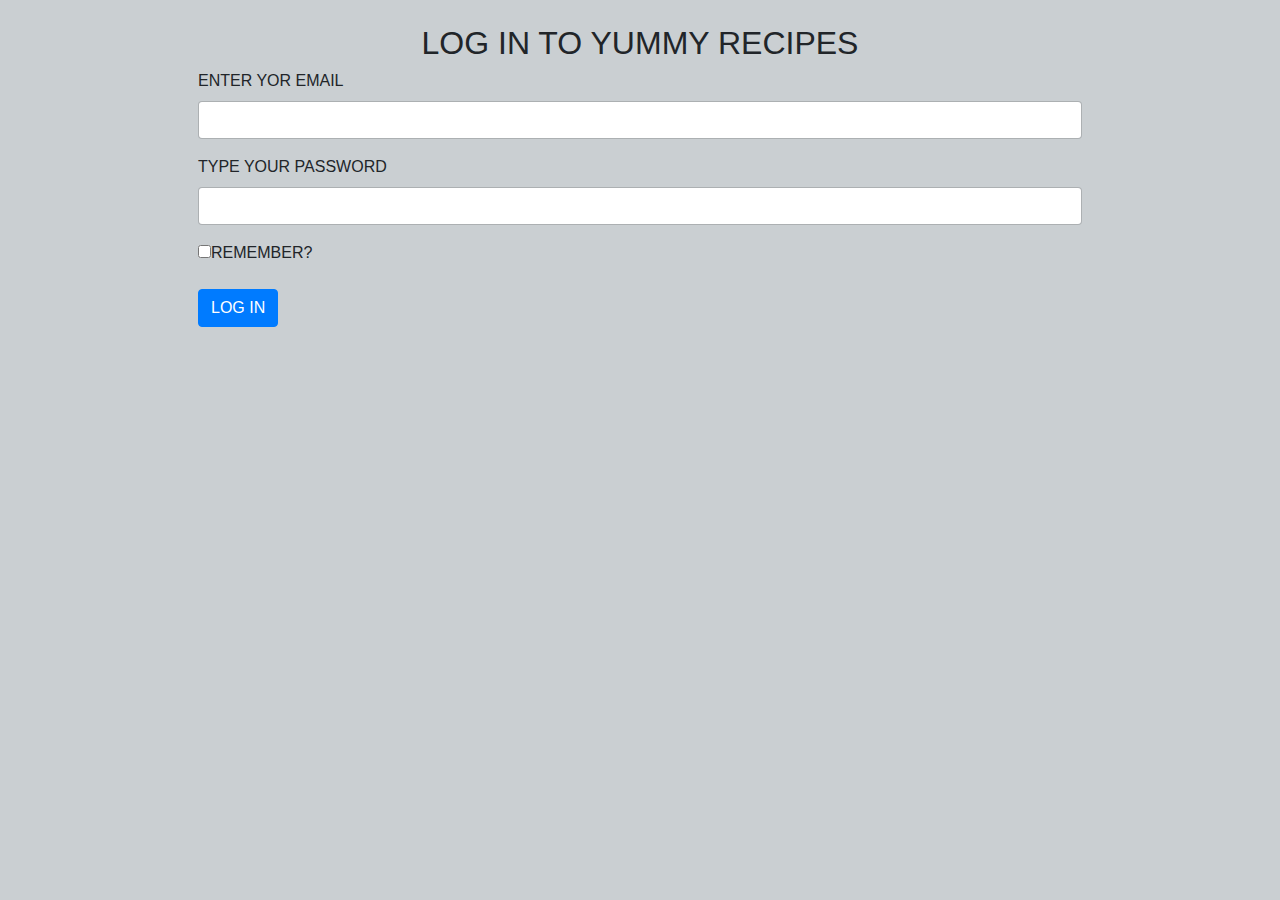
==== user_login.html @ eeb36d86 "Insert The Yummy Recipes repository" ====
<!DOCTYPE html>
<head>
	<title>User Login Page </title>
	<link rel="stylesheet" type="text/css" href="sites/andela/Yummy-Recipes/Yummy-Recipes/css/bootstrap.min.css">
	<link rel="stylesheet" type="text/css" href="css/bootstrap.css">
	<link rel="stylesheet" type="text/css" href="registration.css">
	<script src="js/bootstrap.min.js" type="text/javascript"></script>
	<script src="js/bootstrap.js" type="text/javascript"></script>
</head>
<body id="body">

	<div class="container">
		<h2 class="text-center">LOG IN TO YUMMY RECIPES</h2>
		<form>
			<div  class="form-group">
				<label>ENTER YOR EMAIL</label>
				<input type="email" class="form-control">
			</div>

			<div class="form-group">
			<label>TYPE YOUR PASSWORD</label>
			<input type="password" class="form-control">
			</div>



			<div class=form-group>

				<label><input type="checkbox" name="">REMEMBER?</label>
			</div>
			<button class="btn btn-primary">LOG IN</button>
		</form>
	</div>

</body>
</html>
---- registration.css ----
#field{
	border: 2px solid  #117864  ;
	border-radius: 3px;
}

.header {
	color:   #2980b9 ;
}

.container{
	margin-top: 5%;
	padding-right: 10%;
	padding-left: 10%;
	margin-top: 2%;
}
#body{
	background-color:  #cacfd2;

}

.table-1{
	padding-top: 10%
	padding-left 10%
	padding-right: 10%;
}

.table-c{
	background-color:  #cbcdce;
}

.navbar .nav li {

  display: inline %;
}

.index{
	padding-top:  30%;
}
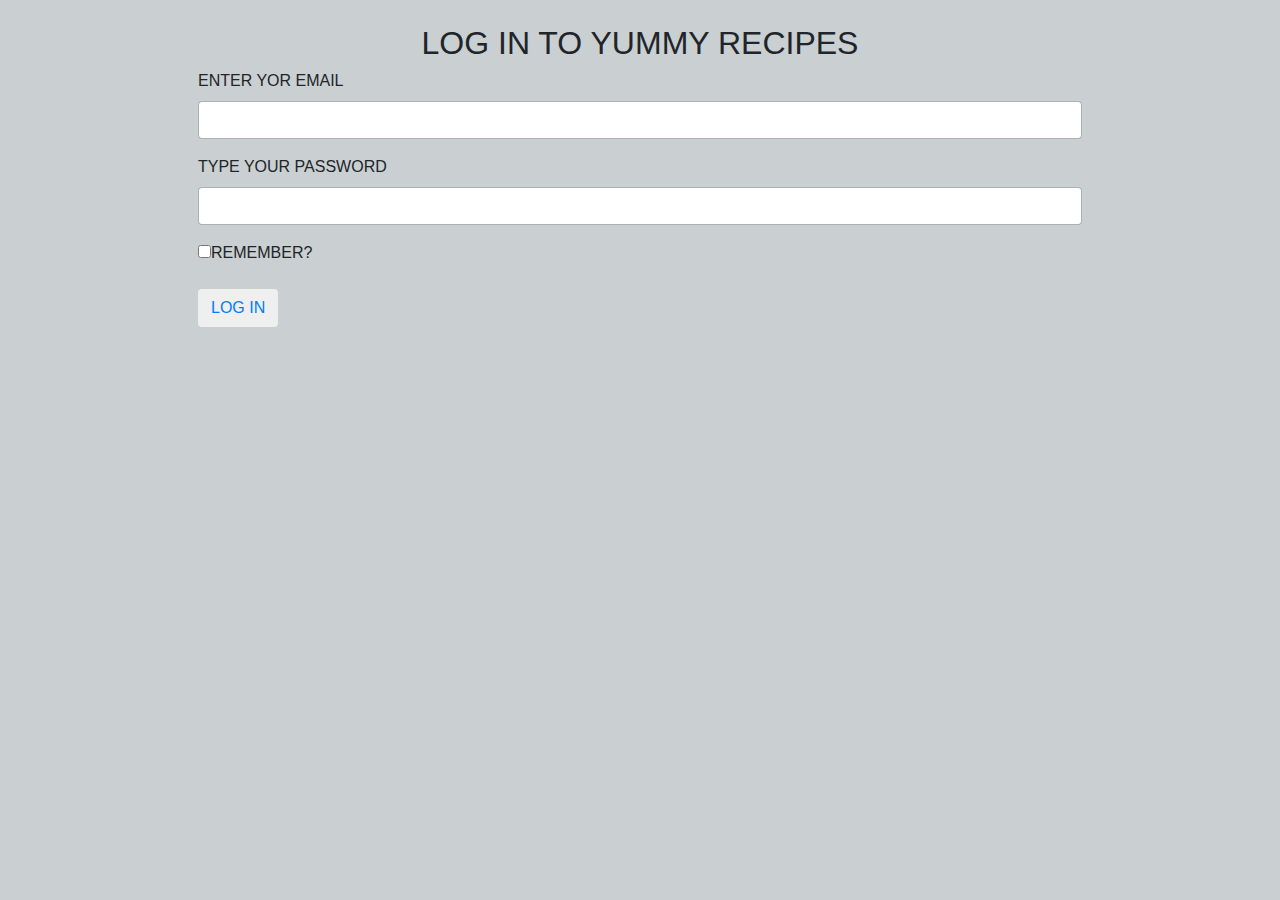
==== commit 135fa11e: "Improved The Login  Page" ====
--- a/user_login.html
+++ b/user_login.html
@@ -28,7 +28,7 @@
 
 				<label><input type="checkbox" name="">REMEMBER?</label>
 			</div>
-			<button class="btn btn-primary">LOG IN</button>
+			<button class="btn"><a href="recipes_index.html">LOG IN</a></button>
 		</form>
 	</div>
 
